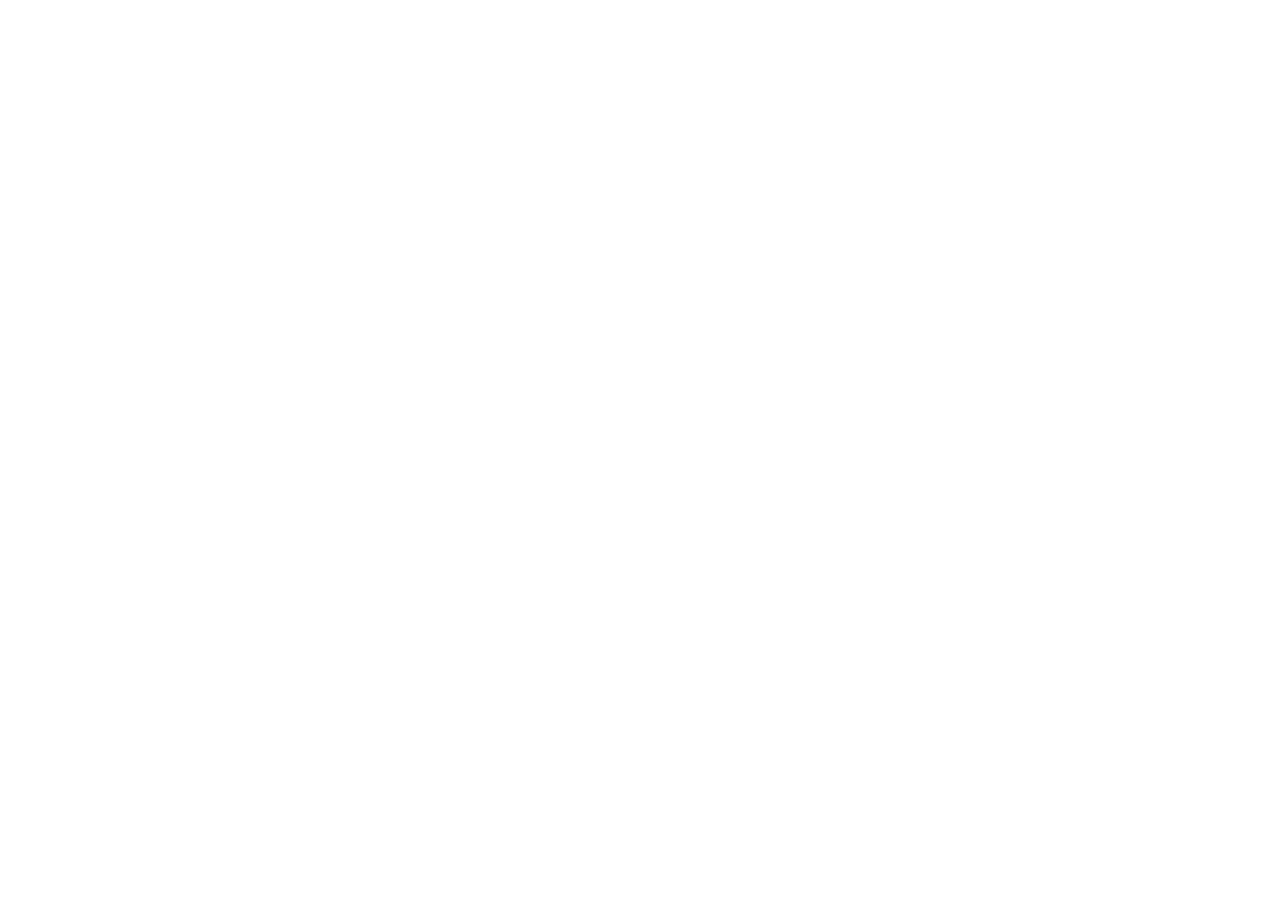
==== image2.html @ 5b23bfb6 "sample images for kimon testing" ====
<!DOCTYPE html>
<html lang="en">
  <head>
    <meta charset="utf-8">
    <meta http-equiv="X-UA-Compatible" content="IE=edge">
    <meta name="viewport" content="width=device-width, initial-scale=1">
    <meta name="description" content="">
    <meta name="author" content="">
    <link rel="icon" href="assets/img/favicon.ico">

    <title>Kimon Stathakos</title>

    <!-- Bootstrap core CSS -->
    <link href="assets/css/bootstrap.css" rel="stylesheet">

    <!-- Custom styles for this template -->
    <link href="assets/css/ionicons.min.css" rel="stylesheet">
    <link href="assets/css/style.css" rel="stylesheet">


    <!-- IE10 viewport hack for Surface/desktop Windows 8 bug -->
    <script src="assets/js/ie10-viewport-bug-workaround.js"></script>

    <!-- HTML5 shim and Respond.js IE8 support of HTML5 elements and media queries -->
    <!--[if lt IE 9]>
      <script src="https://oss.maxcdn.com/html5shiv/3.7.2/html5shiv.min.js"></script>
      <script src="https://oss.maxcdn.com/respond/1.4.2/respond.min.js"></script>
    <![endif]-->
  </head>

  <body>

    <div id="h" style="background-image: url(assets/img.header2.jpg)">
      <div class="container centered padding-top">
        <div class="row">
          <div class="col-md-8 col-md-offset-2">
            <h1>Kimon Stathakos</h1>
          </div>
        </div><!--/row-->

        <div class="row mt">
          <div class="col-sm-4">
            <a href="tel:+1.516.429.3302"><i class="ion-iphone"></i></a>
            <h3><a href="tel:+1.516.429.3302">+1.516.429.3302</a></h3>
          </div><!--/col-md-4-->

          <div class="col-sm-4">
            <a href="mailto:kimon@nomik.com"><i class="ion-ios7-email-outline"></i></a>
            <h3><a href="mailto:kimon@nomik.com">kimon@nomik.com</a></h3>
          </div><!--/col-md-4-->

          <div class="col-sm-4">
            <a href="https://www.linkedin.com/in/kimonstathakos"><i class="ion-social-linkedin-outline"></i></a>
            <h3><a href="https://www.linkedin.com/in/kimonstathakos">LinkedIn</a></h3>
          </div><!--/col-md-4-->
        
        </div><!--/row-->
      </div><!--/container-->
    </div><!--H-->


    <!-- Bootstrap core JavaScript
    ================================================== -->
    <!-- Placed at the end of the document so the pages load faster -->
    <script src="assets/js/jquery.min.js"></script>
    <script src="assets/js/bootstrap.min.js"></script>
    <script src="assets/js/retina-1.1.0.js"></script>
    <script src="assets/js/jquery.hoverdir.js"></script>
    <script src="assets/js/jquery.hoverex.min.js"></script>
    <script src="assets/js/jquery.prettyPhoto.js"></script>
    <script src="assets/js/jquery.isotope.min.js"></script>
    <script src="assets/js/custom.js"></script>


    <script>
// Portfolio
(function($) {
  "use strict";
  var $container = $('.portfolio'),
    $items = $container.find('.portfolio-item'),
    portfolioLayout = 'fitRows';
    
    if( $container.hasClass('portfolio-centered') ) {
      portfolioLayout = 'masonry';
    }
        
    $container.isotope({
      filter: '*',
      animationEngine: 'best-available',
      layoutMode: portfolioLayout,
      animationOptions: {
      duration: 750,
      easing: 'linear',
      queue: false
    },
    masonry: {
    }
    }, refreshWaypoints());
    
    function refreshWaypoints() {
      setTimeout(function() {
      }, 1000);   
    }
        
    $('nav.portfolio-filter ul a').on('click', function() {
        var selector = $(this).attr('data-filter');
        $container.isotope({ filter: selector }, refreshWaypoints());
        $('nav.portfolio-filter ul a').removeClass('active');
        $(this).addClass('active');
        return false;
    });
    
    function getColumnNumber() { 
      var winWidth = $(window).width(), 
      columnNumber = 1;
    
      if (winWidth > 1200) {
        columnNumber = 5;
      } else if (winWidth > 950) {
        columnNumber = 4;
      } else if (winWidth > 600) {
        columnNumber = 3;
      } else if (winWidth > 400) {
        columnNumber = 2;
      } else if (winWidth > 250) {
        columnNumber = 1;
      }
        return columnNumber;
      }       
      
      function setColumns() {
        var winWidth = $(window).width(), 
        columnNumber = getColumnNumber(), 
        itemWidth = Math.floor(winWidth / columnNumber);
        
        $container.find('.portfolio-item').each(function() { 
          $(this).css( { 
          width : itemWidth + 'px' 
        });
      });
    }
    
    function setPortfolio() { 
      setColumns();
      $container.isotope('reLayout');
    }
      
    $container.imagesLoaded(function () { 
      setPortfolio();
    });
    
    $(window).on('resize', function () { 
    setPortfolio();          
  });
})(jQuery);
</script>
  </body>
</html>
---- assets/css/style.css ----
/*
 * Author: Carlos Alvarez
 * URL: http://alvarez.is
 *
 * Theme Name: Basic
 * URL: http://blacktie.co
 * Version: 1.0
 */

/*	################################################################
	1. GENERAL STRUCTURES
################################################################# */

/* Import fonts */
@import url(http://fonts.googleapis.com/css?family=Lato:300,400,700,900);

@import url("prettyPhoto.css") screen;
@import url("hoverex-all.css") screen;

* { 
	margin: 0;
	padding: 0px;
    font-family: 'Lato', sans-serif;
} 
body { 
	background: #fff; 
	margin: 0; 
	color: #5a5a5a;
}

h1, h2, h3, h4, h5, h6 {
    font-family: 'Lato', sans-serif;
	font-weight: 300;
}


p { 
	padding: 0; 
	margin-bottom: 12px; 
    font-family: 'Lato', sans-serif;
	font-weight: 300;
	font-size: 18px; 
	line-height: 28px;
	color: #666; 
	margin-top: 10px; 
}

html,
body {
	height: 100%;
}

.alignleft { float: left; }
.alignright { float: right; }
.aligncenter {
	margin-left: auto;
	margin-right: auto;
	display: block;
	clear: both;
}
.centered {text-align: center}
.mt {margin-top: 50px;}
.mb {margin-bottom: 50px;}
.mtb {margin-top: 50px; margin-bottom: 50px;}
.mtb2 { margin-top: 100px; margin-bottom: 100px;}
.ptb {padding-top: 80px; padding-bottom: 80px;}

.clear {
	clear: both;
	display: block;
	font-size: 0;
	height: 0;
	line-height: 0;
	width:100%;
}
::-moz-selection  {
	color: #fff;
	text-shadow:none;
	background:#2B2E31;
}
::selection {
	color: #fff;
	text-shadow:none;
	background:#2B2E31;
}
*,
*:after,
*:before {
	-webkit-box-sizing: border-box;
	-moz-box-sizing: border-box;
	box-sizing: border-box;
	padding: 0;
	margin: 0;
}
a { 
	padding: 0;
	margin: 0;
	text-decoration: none; 
	-webkit-transition: background-color .4s linear, color .4s linear;
	-moz-transition: background-color .4s linear, color .4s linear;
	-o-transition: background-color .4s linear, color .4s linear;
	-ms-transition: background-color .4s linear, color .4s linear;
	transition: background-color .4s linear, color .4s linear;
	color: #fff;
}
a:hover,
a:focus {
  text-decoration: none;
  /*color:#696E74;*/
  color: #428bca;
}

.nopadding {
	padding: 0px !important;
	margin: 0px;
}

.padding-top {
	padding-top: 20%;
}

/* FORM CONFIGURATION */

input {
	font-size: 16px;
	min-height: 40px;
	border-radius: 2px;
	line-height: 20px;
	padding: 11px 30px 12px;
	border: 1px solid #b9b9af;
	margin-bottom: 10px;
	background-color: #fff;
	-webkit-transition: background-color 0.2s;
	transition: background-color 0.2s;
}

.subscribe-input {
	float: left;
	width: 65%;
	text-align: left;
	margin-right: 2px;
}

.subscribe-submit {
	right: 0;
}

.btn-download {
	background: #FDE3A7;
}

.btn-conf {
	border-radius: 50px;
	margin-right: 15px;
	font-size: 11px;
	letter-spacing: 1px;
	text-transform: uppercase;
	padding: 14px 28px 13px 28px;
	}

.btn-clear {
	background: transparent;
	color: white;
	border: 2px solid white;
}
.btn-clear:hover {
	background: white;
	color: #2f2f2f;
}



.dmbutton:hover,
.dmbutton:active,
.dmbutton:focus{
	color: #ffffff;
	background-color: #222222;
	border-color: #ffffff;
}
.dmbutton {
	background:rgba(0, 0, 0, 0);
	border: 1px solid #ffffff;
	color: #ffffff;
	-webkit-border-radius: 2px;
	border-radius: 2px;
	padding-top: 1.025rem;
	padding-right: 2.25rem;
	letter-spacing:0.85px;
	padding-bottom: 1.0875rem;
	padding-left: 2.25rem;
	font-size: 1.55rem;
	cursor: pointer;
	font-weight: normal;
	line-height: normal;
	margin: 0 0 1.25rem;
	text-decoration: none;
	text-align: center;
	display: inline-block;
	-webkit-transition: background-color 300ms ease-out;
	-moz-transition: background-color 300ms ease-out;
	transition: background-color 300ms ease-out;
	-webkit-appearance: none;
	font-weight: normal !important;
}

/* HEADER SECTION */
#h {
	background: url(../img/header.jpg) no-repeat center top;
	padding-top: 5px;
	background-attachment: relative;
	background-position: center center;
	min-height: 100%;
	width: 100%;
	
    -webkit-background-size: 100%;
    -moz-background-size: 100%;
    -o-background-size: 100%;
    background-size: 100%;

    -webkit-background-size: cover;
    -moz-background-size: cover;
    -o-background-size: cover;
    background-size: cover;
    color: white;
}

#h .logo {
	margin-top: 30px;
	margin-left: 40px;
	padding-bottom: 150px;
}

#h .logo h2{
	font-weight: 900;
	color: white;
	letter-spacing: 1px;
}

#h h3 {
	margin-top: 10px;
}

#h i {
	font-size: 50px;
}

/* GREY SECTION */
#g {
	padding-top: 50px;
	padding-bottom: 50px;
	background: #f5f5f5;
}

.portfolio {
	padding:0 !important;
	margin:0 !important;
	display:block;
}


.portfolio-item .title:before {border-radius:0; display:none}
.portfolio-item p {margin:0px 0 30px;}
.portfolio-item h3 {margin:-10px 0 10px; font-size:16px; text-transform:uppercase;}


.tpl6 h3
{
	color:#fff;
	margin:0;
	padding:40px 5px 0;
	font-size:16px;
	text-transform:uppercase;
}
.tpl6 .dmbutton
{
	display:inline-block;
	margin:30px 5px 20px 5px;
	font-size:13px;
}

.tpl6 .bg
{
	height:100%;
	width:100%;
	background-color:#00b3fe;
	background-color:rgba(0,179,254,.9);
	text-align:center;
}

/* CLIENTS */

.clients img {
	max-width: 140px;
	max-height: 60px;
	vertical-align: middle;
}

.clients .col-sm-2 {
	height: 80px;
	line-height: 80px;
}

/* CONTACT SEPARATOR */
#sep {
	background: url(../img/sep.jpg) no-repeat center top;
	padding-top: 100px;
	background-attachment: relative;
	background-position: center center;
	min-height: 450px;
	width: 100%;
	color: white;
	
    -webkit-background-size: 100%;
    -moz-background-size: 100%;
    -o-background-size: 100%;
    background-size: 100%;

    -webkit-background-size: cover;
    -moz-background-size: cover;
    -o-background-size: cover;
    background-size: cover;
    color: white;
}

#sep h3 {
	font-weight: 300;
	letter-spacing: 2px;
}

/* FOOTER */
#f {
	padding-top: 25px;
	padding-bottom: 25px;
	background-color: #22A7F0;
}

#f i {
	margin-right: 30px;
	font-size: 35px;
}

#f a {
	color: white;
}

/* HEADER 2 - PORTFOLIO SECTION */
#h2 {
	background: url(../img/header-2.jpg) no-repeat center top;
	padding-top: 5px;
	background-attachment: relative;
	background-position: center center;
	min-height: 700px;
	width: 100%;
	
    -webkit-background-size: 100%;
    -moz-background-size: 100%;
    -o-background-size: 100%;
    background-size: 100%;

    -webkit-background-size: cover;
    -moz-background-size: cover;
    -o-background-size: cover;
    background-size: cover;
    color: white;
}

#h2 .logo {
	margin-top: 30px;
	margin-left: 40px;
	padding-bottom: 150px;
}

#h2 .logo h2{
	font-weight: 900;
	color: white;
	letter-spacing: 1px;
}

#h2 h3 {
	margin-top: 30px;
	letter-spacing: 1px;
}
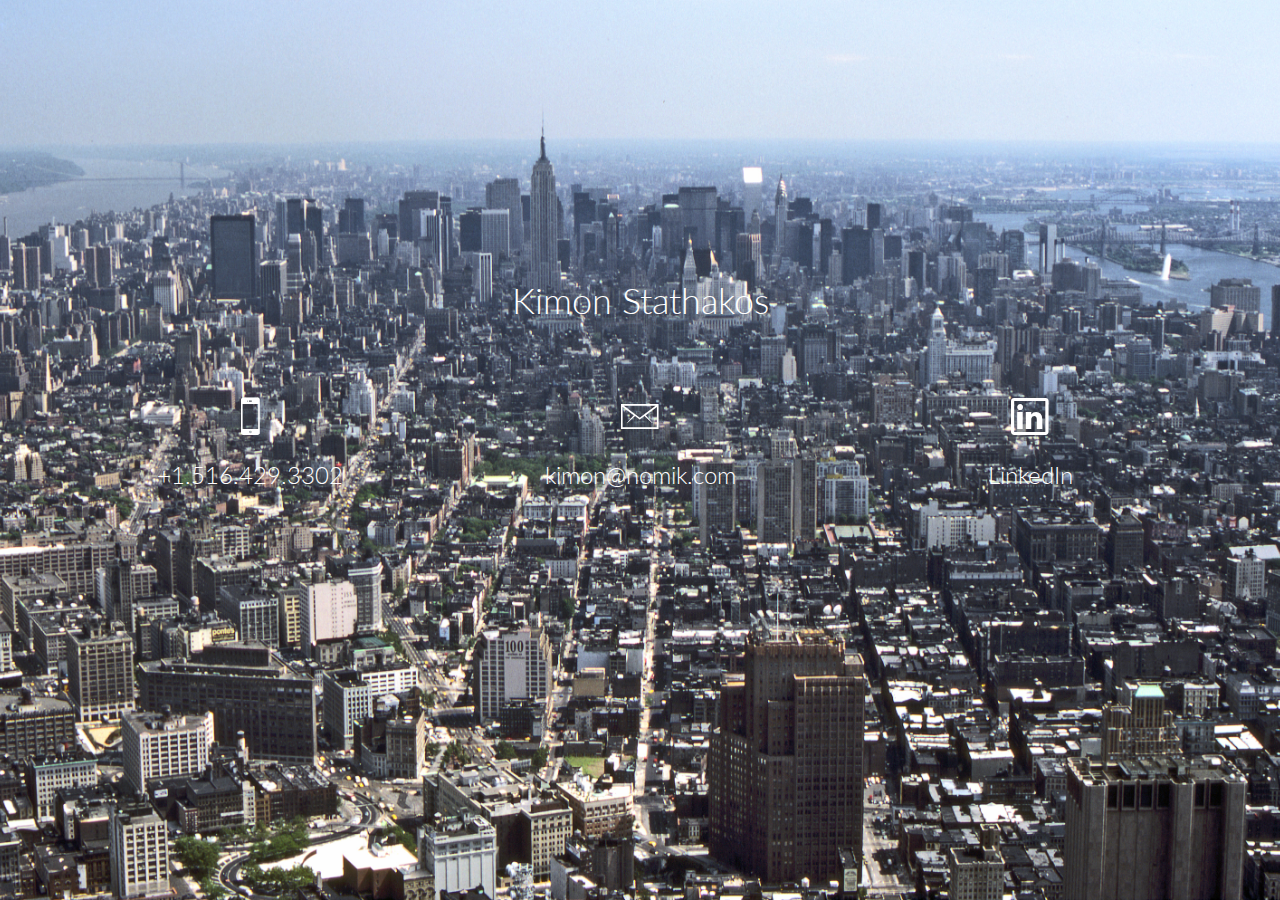
==== commit f906474d: "Update image2.html" ====
--- a/image2.html
+++ b/image2.html
@@ -30,7 +30,7 @@
 
   <body>
 
-    <div id="h" style="background-image: url(assets/img.header2.jpg)">
+    <div id="h" style="background-image: url(assets/img/header2.jpg)">
       <div class="container centered padding-top">
         <div class="row">
           <div class="col-md-8 col-md-offset-2">
